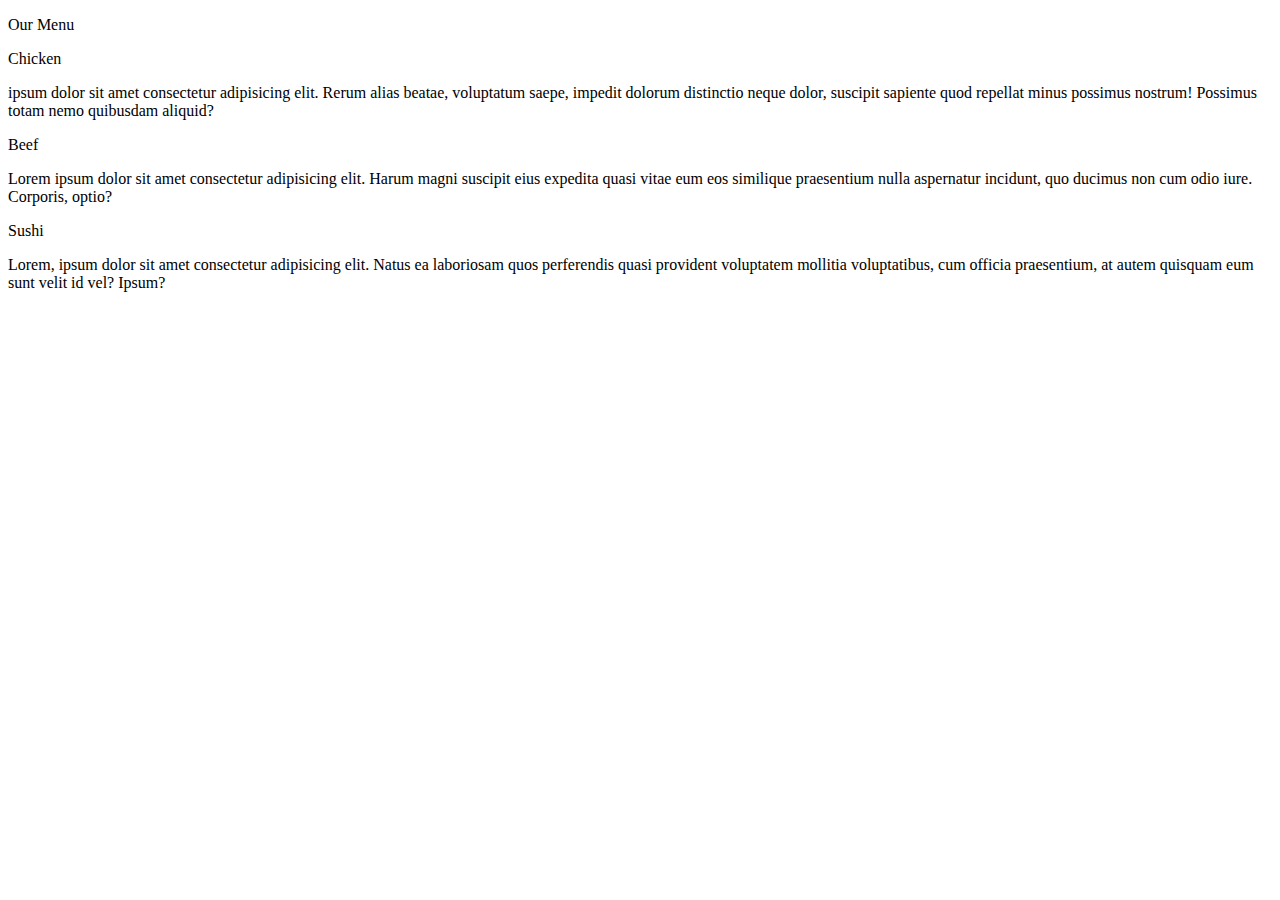
==== mod2/solution_mod2.html @ 7d043c6e "mod2" ====
<!DOCTYPE html>
<html lang="en">
<head>
    <meta charset="UTF-8">
    <meta http-equiv="X-UA-Compatible" content="IE=edge">
    <meta name="viewport" content="width=device-width, initial-scale=1.0">
    <title>Document</title>
    <link rel="stylesheet" href="css.css">
</head>
<body>
    <p class="p1">Our Menu</p>
    <div class="col-lg-4 col-md-6 col-sm-12">
        
        <section>
            <p class='p2 p3'>Chicken</p><p> ipsum dolor sit amet consectetur adipisicing elit. Rerum alias beatae, voluptatum saepe, impedit dolorum distinctio neque dolor, suscipit sapiente quod repellat minus possimus nostrum! Possimus totam nemo quibusdam aliquid?</p>
        </section></div>
    <div class="col-lg-4 col-md-6 col-sm-12">
        <section>
            <p class='p2 p4'>Beef</p><p>
            Lorem ipsum dolor sit amet consectetur adipisicing elit. Harum magni suscipit eius expedita quasi vitae eum eos similique praesentium nulla aspernatur incidunt, quo ducimus non cum odio iure. Corporis, optio?</p></section></div>
    <div class="col-lg-4 col-md-12 col-sm-12">
        <section>
            <p class='p2 p5'>Sushi</p><p> Lorem, ipsum dolor sit amet consectetur adipisicing elit. Natus ea laboriosam quos perferendis quasi provident voluptatem mollitia voluptatibus, cum officia praesentium, at autem quisquam eum sunt velit id vel? Ipsum?</p></section></div>
</body>
</html>
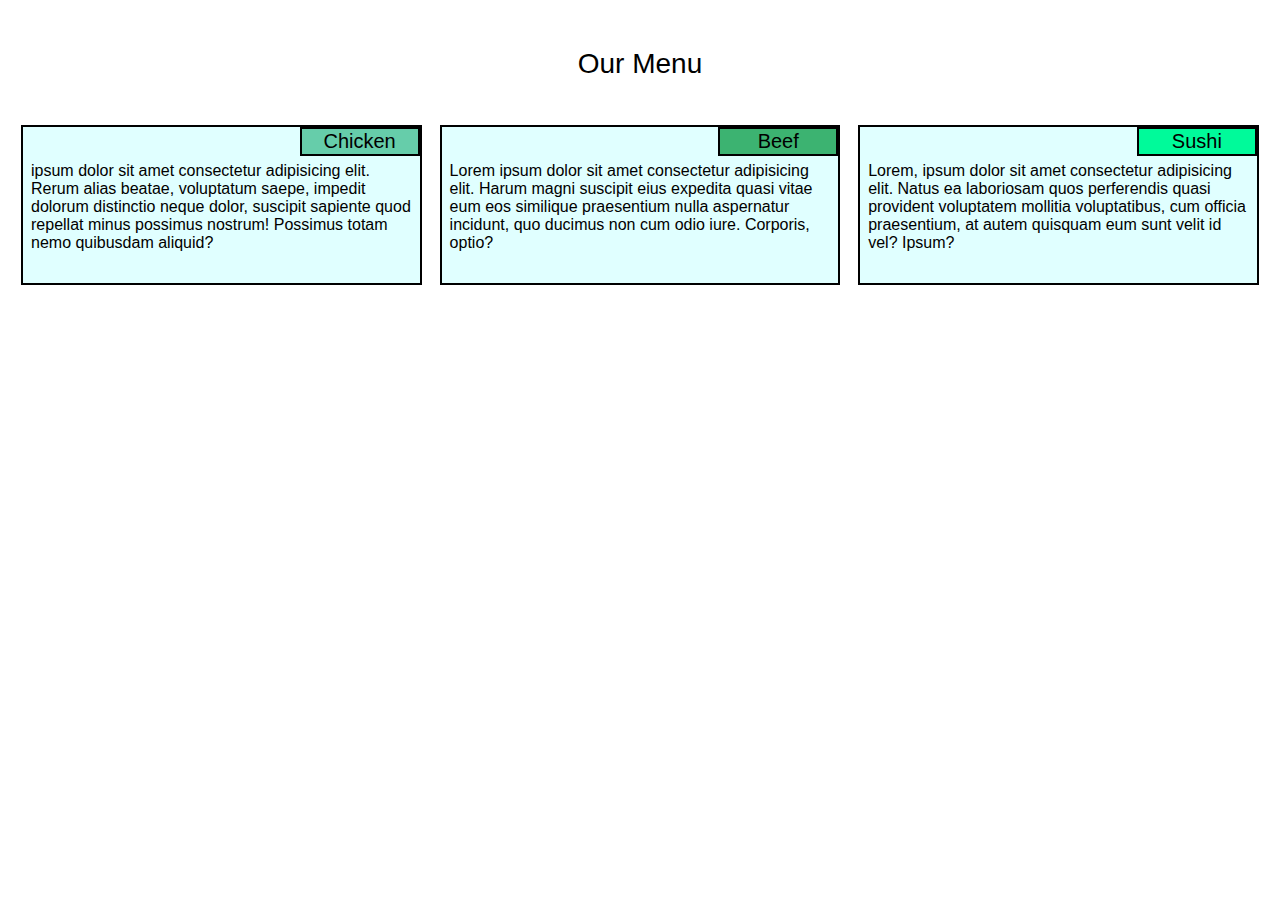
==== commit 7aefb6fa: "Update solution_mod2.html" ====
--- a/mod2/solution_mod2.html
+++ b/mod2/solution_mod2.html
@@ -5,7 +5,7 @@
     <meta http-equiv="X-UA-Compatible" content="IE=edge">
     <meta name="viewport" content="width=device-width, initial-scale=1.0">
     <title>Document</title>
-    <link rel="stylesheet" href="css.css">
+    <link rel="stylesheet" href="css/css.css">
 </head>
 <body>
     <p class="p1">Our Menu</p>
@@ -22,4 +22,4 @@
         <section>
             <p class='p2 p5'>Sushi</p><p> Lorem, ipsum dolor sit amet consectetur adipisicing elit. Natus ea laboriosam quos perferendis quasi provident voluptatem mollitia voluptatibus, cum officia praesentium, at autem quisquam eum sunt velit id vel? Ipsum?</p></section></div>
 </body>
-</html>+</html>
--- a/mod2/css/css.css
+++ b/mod2/css/css.css
@@ -0,0 +1,165 @@
+*{
+  box-sizing: border-box;
+  margin: 0px;
+  padding:6px;
+  font-family: 'Franklin Gothic Medium', 'Arial Narrow', Arial, sans-serif;
+  
+}
+@media (min-width: 992px) {
+  .col-lg-1, .col-lg-2, .col-lg-3, .col-lg-4, .col-lg-5, .col-lg-6, .col-lg-7, .col-lg-8, .col-lg-9, .col-lg-10, .col-lg-11, .col-lg-12 {
+    float: left;
+    border: 1px ;
+  }
+  .col-lg-1 {
+    width: 8.33%;
+  }
+  .col-lg-2 {
+    width: 16.66%;
+  }
+  .col-lg-3 {
+    width: 25%;
+  }
+  .col-lg-4 {
+    width: 33.33%;
+  }
+  .col-lg-5 {
+    width: 41.66%;
+  }
+  .col-lg-6 {
+    width: 50%;
+  }
+  .col-lg-7 {
+    width: 58.33%;
+  }
+  .col-lg-8 {
+    width: 66.66%;
+  }
+  .col-lg-9 {
+    width: 74.99%;
+  }
+  .col-lg-10 {
+    width: 83.33%;
+  }
+  .col-lg-11 {
+    width: 91.66%;
+  }
+  .col-lg-12 {
+    width: 100%;
+  }
+}
+@media(min-width:768px) and (max-width:991px) {
+.col-md-1, .col-md-2, .col-md-3, .col-md-4, .col-md-5, .col-md-6, .col-md-7, .col-md-8, .col-md-9, .col-md-10, .col-md-11, .col-md-12 {
+    float: left;
+    border: 1px ;
+  }
+  .col-md-1 {
+    width: 8.33%;
+  }
+  .col-md-2 {
+    width: 16.66%;
+  }
+  .col-md-3 {
+    width: 25%;
+  }
+  .col-md-4 {
+    width: 33.33%;
+  }
+  .col-md-5 {
+    width: 41.66%;
+  }
+  .col-md-6 {
+    width: 50%;
+  }
+  .col-md-7 {
+    width: 58.33%;
+  }
+  .col-md-8 {
+    width: 66.66%;
+  }
+  .col-md-9 {
+    width: 74.99%;
+  }
+  .col-md-10 {
+    width: 83.33%;
+  }
+  .col-md-11 {
+    width: 91.66%;
+  }
+  .col-md-12 {
+    width: 100%;
+  }
+}
+@media(max-width:767px) {
+  .col-sm-1, .col-sm-2, .col-sm-3, .col-sm-4, .col-sm-5, .col-sm-6, .col-sm-7, .col-sm-8, .col-sm-9, .col-sm-10, .col-sm-11, .col-sm-12 {
+    float: left;
+    border: 1px ;
+  }
+  .col-sm-1 {
+    width: 8.33%;
+  }
+  .col-sm-2 {
+    width: 16.66%;
+  }
+  .col-sm-3 {
+    width: 25%;
+  }
+  .col-sm-4 {
+    width: 33.33%;
+  }
+  .col-sm-5 {
+    width: 41.66%;
+  }
+  .col-sm-6 {
+    width: 50%;
+  }
+  .col-sm-7 {
+    width: 58.33%;
+  }
+  .col-sm-8 {
+    width: 66.66%;
+  }
+  .col-sm-9 {
+    width: 74.99%;
+  }
+  .col-sm-10 {
+    width: 83.33%;
+  }
+  .col-sm-11 {
+    width: 91.66%;
+  }
+  .col-sm-12 {
+    width: 100%;
+  }
+}
+section{
+  margin:3px;
+  padding: 2px;  
+  background-color:lightcyan;
+  height: 160px;
+  border:2px black solid;
+
+  
+  
+}
+.p1{
+  margin-top: 30px;
+  font-size: 175%;
+  text-align: center;
+  margin-bottom: 30px;
+}
+.p2,.p3,.p4{
+  float:right;
+  font-size: 125%;
+  background-color:mediumaquamarine;
+  padding: 1px;
+  border: 2px solid black;
+  margin-right: -2px;
+  margin-top: -2px;
+  width: 120px;
+  text-align: center;
+}
+.p4{background-color: mediumseagreen;}
+.p5{background-color: mediumspringgreen;}
+p{
+  clear:right
+}
